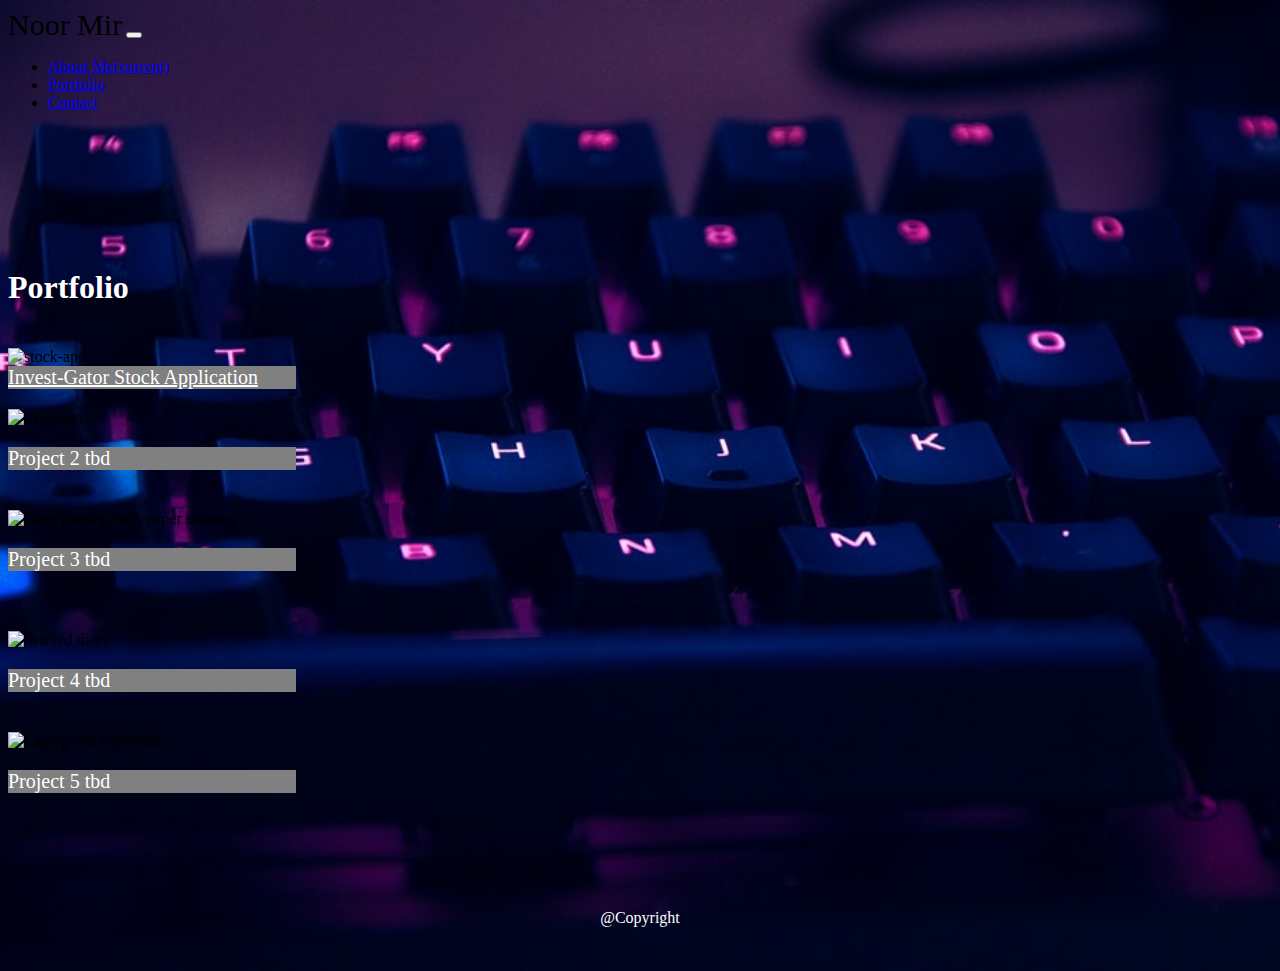
==== portfolio.html @ ff961e2d "updating portfolio" ====
<!doctype html>
<html lang="en">

<head>

  <meta charset="utf-8">
  <meta name="viewport" content="width=device-width, initial-scale=1, shrink-to-fit=no">

  <link rel="stylesheet" href="reset.css">
  <link rel="stylesheet" href="https://stackpath.bootstrapcdn.com/bootstrap/4.5.0/css/bootstrap.min.css"
    integrity="sha384-9aIt2nRpC12Uk9gS9baDl411NQApFmC26EwAOH8WgZl5MYYxFfc+NcPb1dKGj7Sk" crossorigin="anonymous">
  <link rel="stylesheet" href="portfolio.css">
  <link rel="stylesheet" href="https://bootswatch.com/4/cosmo/bootstrap.min.css">

  <title>Portfolio</title>
</head>

<body>
  <header>
    <div class="container-fluid">
      <nav class="navbar navbar-expand-lg navbar-light bg-light">
        <a class="navbar-brand" style="font-family: Bangers, cursive; font-size: 30px;"> Noor Mir</a>
        <button class="navbar-toggler" type="button" data-toggle="collapse" data-target="#navbarNav"
          aria-controls="navbarNav" aria-expanded="false" aria-label="Toggle navigation">
          <span class="navbar-toggler-icon"></span>
        </button>
        <div class="collapse navbar-collapse" id="navbarNav">
          <div class="mr-auto"></div>
          <ul class="navbar-nav">
            <li class="nav-item active">
              <a class="nav-link" href="index.html">About Me<span class="sr-only">(current)</span></a>
            </li>
            <li class="nav-item">
              <a class="nav-link" href="portfolio.html">Portfolio</a>
            </li>
            <li class="nav-item">
              <a class="nav-link" href="contact.html">Contact</a>
            </li>
          </ul>
        </div>
      </nav>
    </div>
  </header>
  <main>
    <div class="container">

      <div class="row">
        <div class="col-12">
          <h1>Portfolio</h1>
          <div class="row">
            <div class="col-sm-12 col-md-6 col-lg-6">
              <div class="card" style="width: 18rem;">
                <img src="assets/stock-app.png" class="img-fluid" alt="stock-app">
                <div class="card-body">
                  <a class="card-link" href="https://swatso2020.github.io/Project1/">Invest-Gator Stock Application</a>
                </div>
              </div>
              <div class="row">
                <div class="col-12">
                  <div class="card" style="width: 18rem;">
                    <img src="assets/trivia-game.jpg" class="img-fluid" alt="Chess set">
                    <div class="card-body">
                      <p class="card-text">Project 2 tbd</p>
                    </div>
                  </div>
                  <div class="row">
                    <div class="col-12">
                      <div class="card" style="width: 18rem;">
                        <img src="assets/rock-paper.jpg" class="img-fluid" alt="Guys playing rock paper scissors">
                        <div class="card-body">
                          <p class="card-text">Project 3 tbd</p>
                        </div>
                      </div>
                    </div>
                  </div>
                </div>
              </div>
            </div>
            <div class="col-sm-12 col-md-6 col-lg-6">
              <div class="card" style="width: 18rem;">
                <img src="assets/rpg-game.jpg" class="img-fluid" alt="two red dices">
                <div class="card-body">
                  <p class="card-text">Project 4 tbd</p>
                </div>
              </div>
              <div class="row">
                <div class="col-12">
                  <div class="card" style="width: 18rem;">
                    <img src="assets/info-widget.jpg" class="img-fluid" alt="Laptop and clipboard">
                    <div class="card-body">
                      <p class="card-text">Project 5 tbd</p>
                    </div>
                  </div>
                </div>
              </div>
            </div>
          </div>
        </div>
      </div>
  </div>
  </main>

  <footer>
    <div class="container-fluid">
      <div class="row">
        <div class="col-12">
          <p>@Copyright</p>
        </div>
      </div>
    </div>
  </footer>

  <script src="https://code.jquery.com/jquery-3.5.1.slim.min.js"
    integrity="sha384-DfXdz2htPH0lsSSs5nCTpuj/zy4C+OGpamoFVy38MVBnE+IbbVYUew+OrCXaRkfj"
    crossorigin="anonymous"></script>
  <script src="https://cdn.jsdelivr.net/npm/popper.js@1.16.0/dist/umd/popper.min.js"
    integrity="sha384-Q6E9RHvbIyZFJoft+2mJbHaEWldlvI9IOYy5n3zV9zzTtmI3UksdQRVvoxMfooAo"
    crossorigin="anonymous"></script>
  <script src="https://stackpath.bootstrapcdn.com/bootstrap/4.5.0/js/bootstrap.min.js"
    integrity="sha384-OgVRvuATP1z7JjHLkuOU7Xw704+h835Lr+6QL9UvYjZE3Ipu6Tp75j7Bh/kR0JKI"
    crossorigin="anonymous"></script>
</body>

</html>
---- portfolio.css ----
.row {
    padding: 20px 0;
   
}

body {
    background-image: url(assets/keyboard-background.jpg);
    background-repeat: no-repeat;
    background-size: cover;
}
footer {
    color: white;
    text-align: center;
}
h1 {
    color:white;
    
  }
  .card-img-top {
      width: 100%;
      height: auto;
  }
  .card-body {
      background-color: gray;
      color: white;
       ;
      font-size: 20px;
  }
  .container {
      padding-top: 100px;
  }
  .card-link {
      color: white;
  }
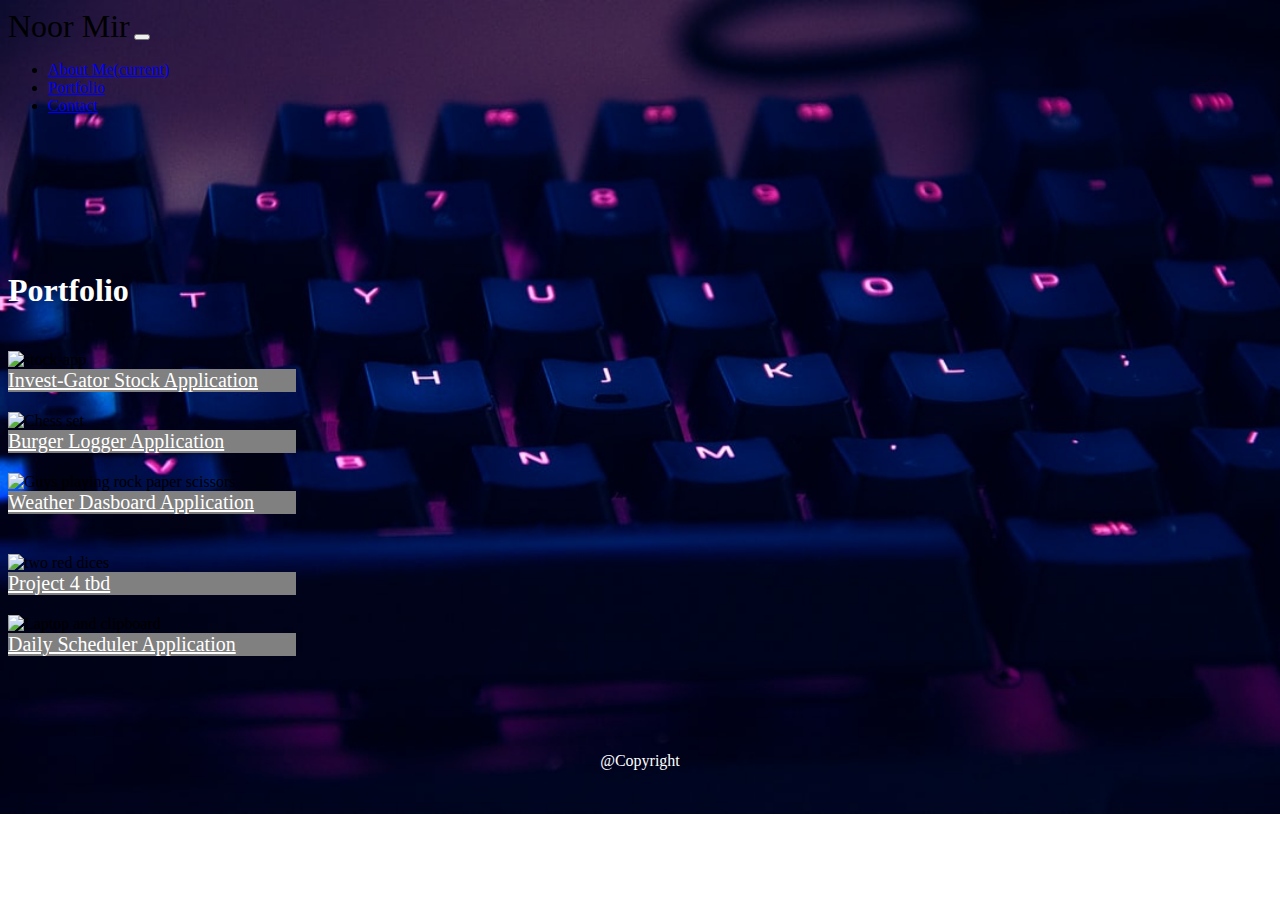
==== commit ef7496c2: "fixing href" ====
--- a/portfolio.html
+++ b/portfolio.html
@@ -19,7 +19,7 @@
   <header>
     <div class="container-fluid">
       <nav class="navbar navbar-expand-lg navbar-light bg-light">
-        <a class="navbar-brand" style="font-family: Bangers, cursive; font-size: 30px;"> Noor Mir</a>
+       <a class="navbar-brand" style="font-size: xx-large;">Noor Mir</a>
         <button class="navbar-toggler" type="button" data-toggle="collapse" data-target="#navbarNav"
           aria-controls="navbarNav" aria-expanded="false" aria-label="Toggle navigation">
           <span class="navbar-toggler-icon"></span>
@@ -58,17 +58,17 @@
               <div class="row">
                 <div class="col-12">
                   <div class="card" style="width: 18rem;">
-                    <img src="assets/trivia-game.jpg" class="img-fluid" alt="Chess set">
+                    <img src="assets/burgerlogger.jpg" class="img-fluid" alt="Chess set">
                     <div class="card-body">
-                      <p class="card-text">Project 2 tbd</p>
+                      <a class="card-link" href="https://pure-sierra-72758.herokuapp.com/">Burger Logger Application</a>
                     </div>
                   </div>
                   <div class="row">
                     <div class="col-12">
                       <div class="card" style="width: 18rem;">
-                        <img src="assets/rock-paper.jpg" class="img-fluid" alt="Guys playing rock paper scissors">
+                        <img src="assets/weatherdashboard.jpg" class="img-fluid" alt="Guys playing rock paper scissors">
                         <div class="card-body">
-                          <p class="card-text">Project 3 tbd</p>
+                          <a class="card-link" href="https://noormir1295.github.io/WeatherDashboard/" >Weather Dasboard Application</a>
                         </div>
                       </div>
                     </div>
@@ -80,15 +80,15 @@
               <div class="card" style="width: 18rem;">
                 <img src="assets/rpg-game.jpg" class="img-fluid" alt="two red dices">
                 <div class="card-body">
-                  <p class="card-text">Project 4 tbd</p>
+                  <a class="card-link" href="">Project 4 tbd</a>
                 </div>
               </div>
               <div class="row">
                 <div class="col-12">
                   <div class="card" style="width: 18rem;">
-                    <img src="assets/info-widget.jpg" class="img-fluid" alt="Laptop and clipboard">
+                    <img src="assets/note-taker.jpg" class="img-fluid" alt="Laptop and clipboard">
                     <div class="card-body">
-                      <p class="card-text">Project 5 tbd</p>
+                      <a class="card-link" href="https://noormir1295.github.io/dailyscheduler/">Daily Scheduler Application</a>
                     </div>
                   </div>
                 </div>
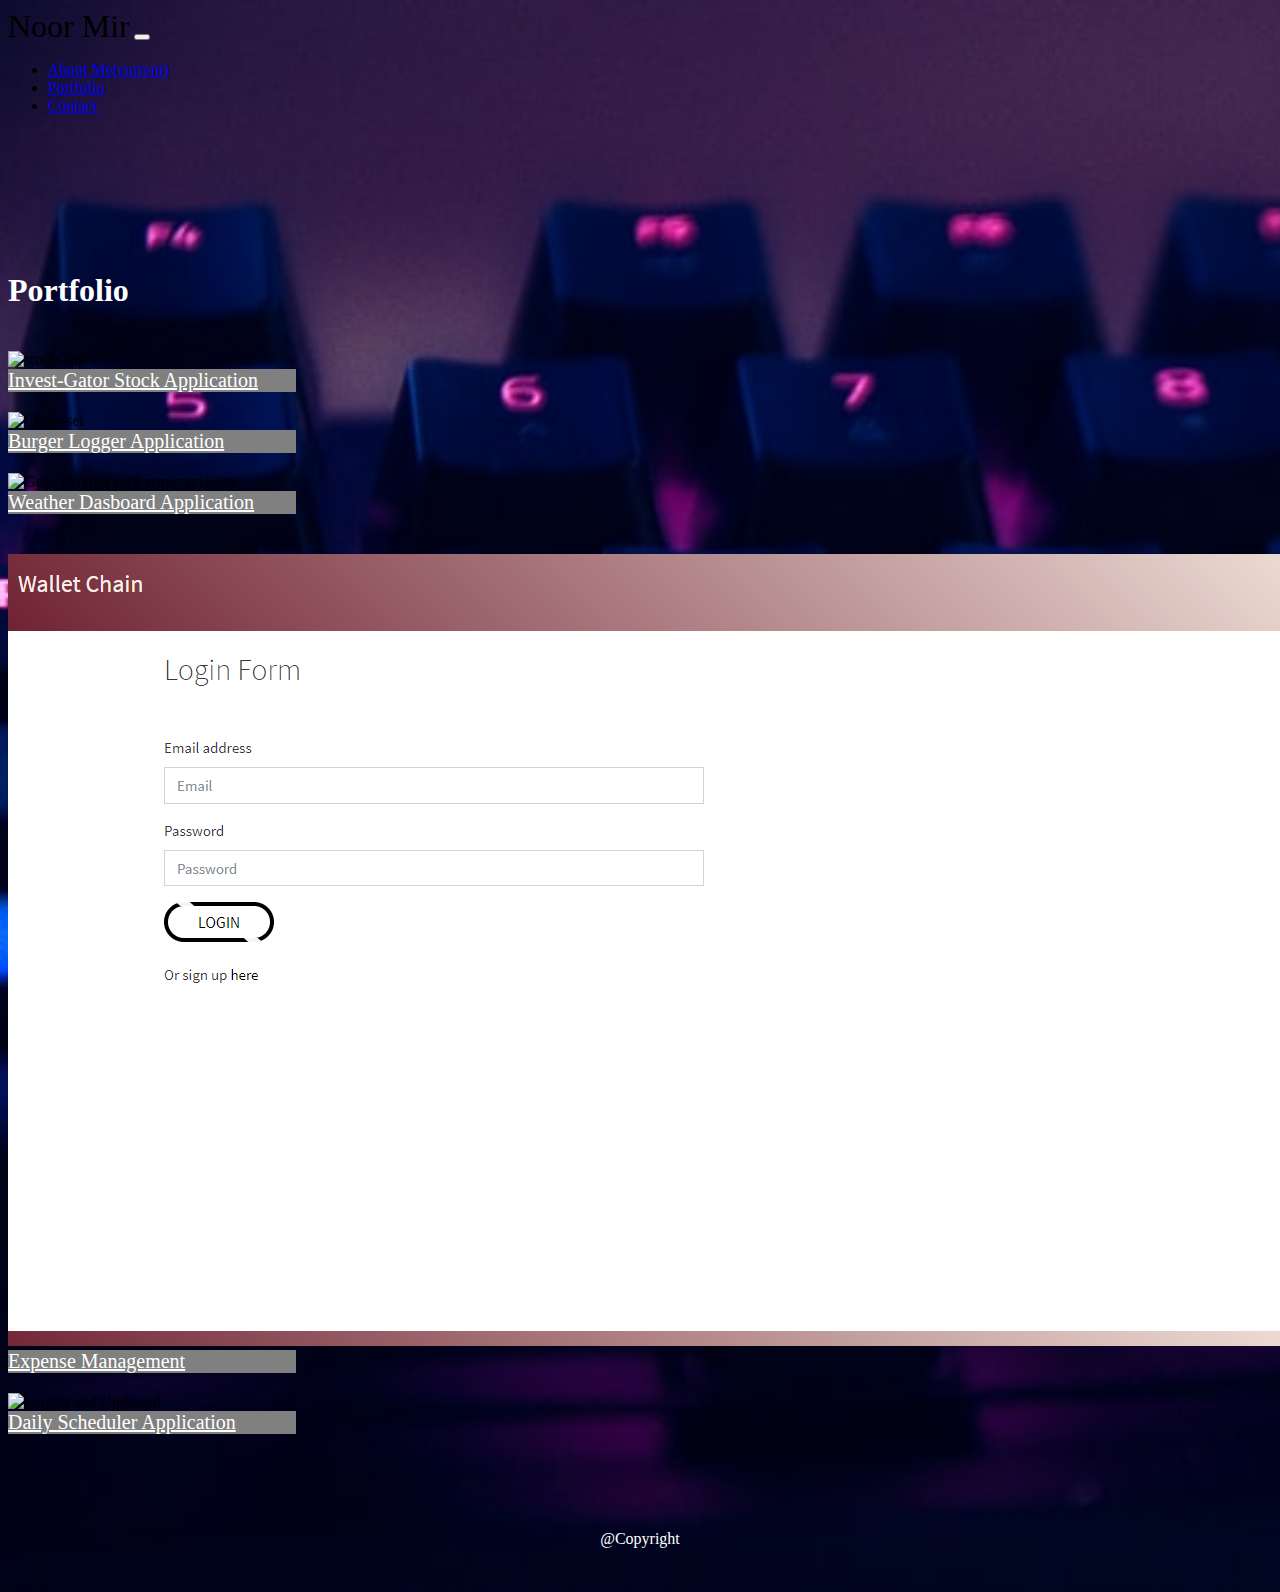
==== commit 37d8d606: "adding new project" ====
--- a/portfolio.html
+++ b/portfolio.html
@@ -78,9 +78,9 @@
             </div>
             <div class="col-sm-12 col-md-6 col-lg-6">
               <div class="card" style="width: 18rem;">
-                <img src="assets/rpg-game.jpg" class="img-fluid" alt="two red dices">
+                <img src="assets/expense-management.png" class="img-fluid" alt="two red dices">
                 <div class="card-body">
-                  <a class="card-link" href="">Project 4 tbd</a>
+                  <a class="card-link" href="https://infinite-plains-92576.herokuapp.com/">Expense Management</a>
                 </div>
               </div>
               <div class="row">
